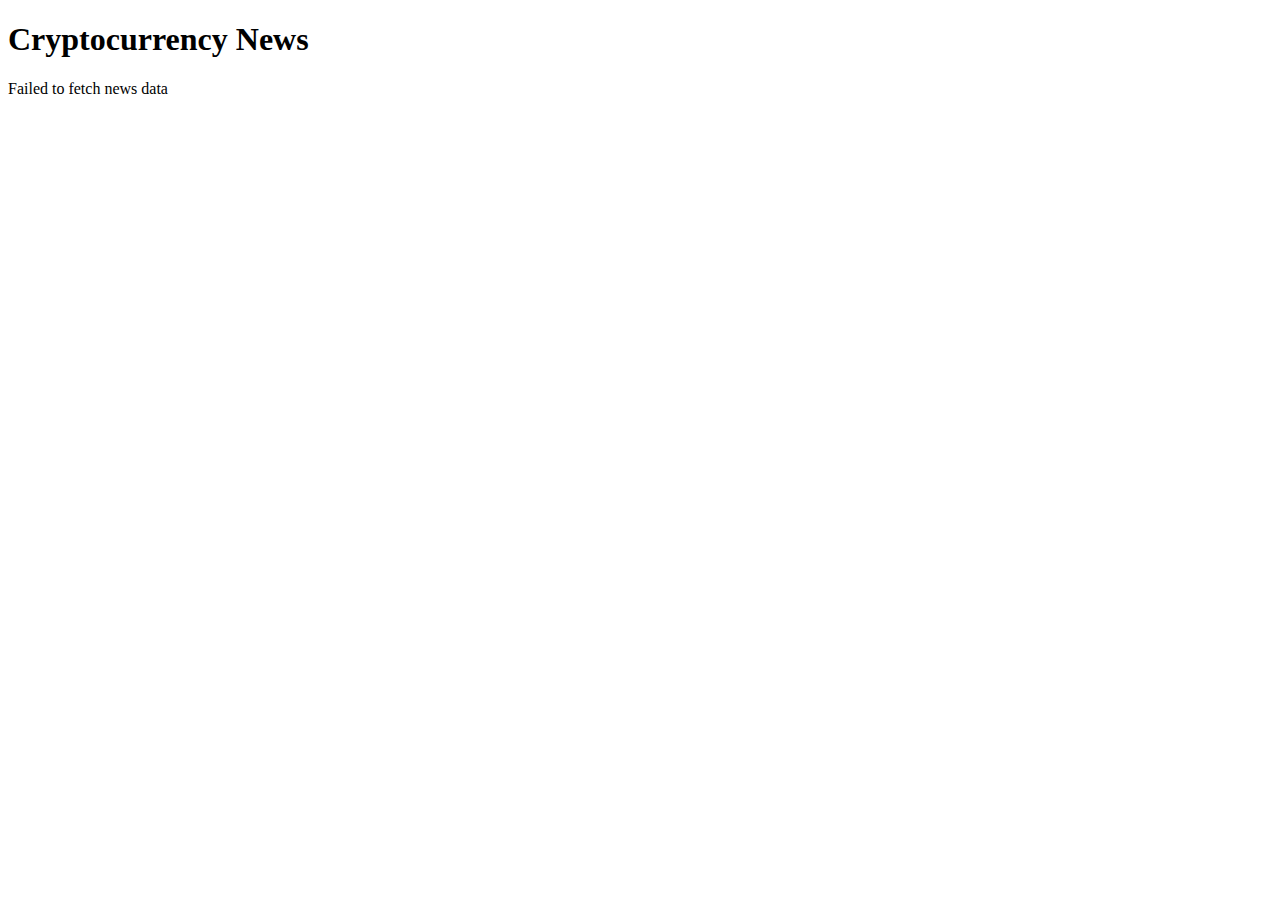
==== redirect.html @ 5610c427 "Update redirect.html" ====
<!DOCTYPE html>
<html lang="en">
<head>
    <meta charset="UTF-8">
    <meta name="viewport" content="width=device-width, initial-scale=1.0">
    <title>Display Cryptocurrency News</title>
</head>
<body>
    <h1>Cryptocurrency News</h1>
    <div id="news-container"></div>

    <script>
        document.addEventListener("DOMContentLoaded", function() {
            fetch('https://newsdata.io/api/1/news?apikey=pub_40575a61989db416a58f959a7c691ba26454a&q=cryptocurrency')
                .then(response => {
                    if (!response.ok) {
                        throw new Error('Failed to fetch data');
                    }
                    return response.json();
                })
                .then(data => {
                    const newsContainer = document.getElementById('news-container');
                    if (data && data.results && data.results.length > 0) {
                        data.results.forEach(article => {
                            const articleElement = document.createElement('div');
                            articleElement.innerHTML = `
                                <h2>${article.title}</h2>
                                <img src="${article.image_url}" alt="Article Image">
                                <p>${article.description}</p>
                                <a href="${article.link}" target="_blank">Read more</a>
                                <hr>
                            `;
                            newsContainer.appendChild(articleElement);
                        });
                    } else {
                        newsContainer.textContent = 'No news found';
                    }
                })
                .catch(error => {
                    console.error('Error fetching data:', error);
                    const newsContainer = document.getElementById('news-container');
                    newsContainer.textContent = 'Failed to fetch news data';
                });
        });
    </script>
</body>
</html>
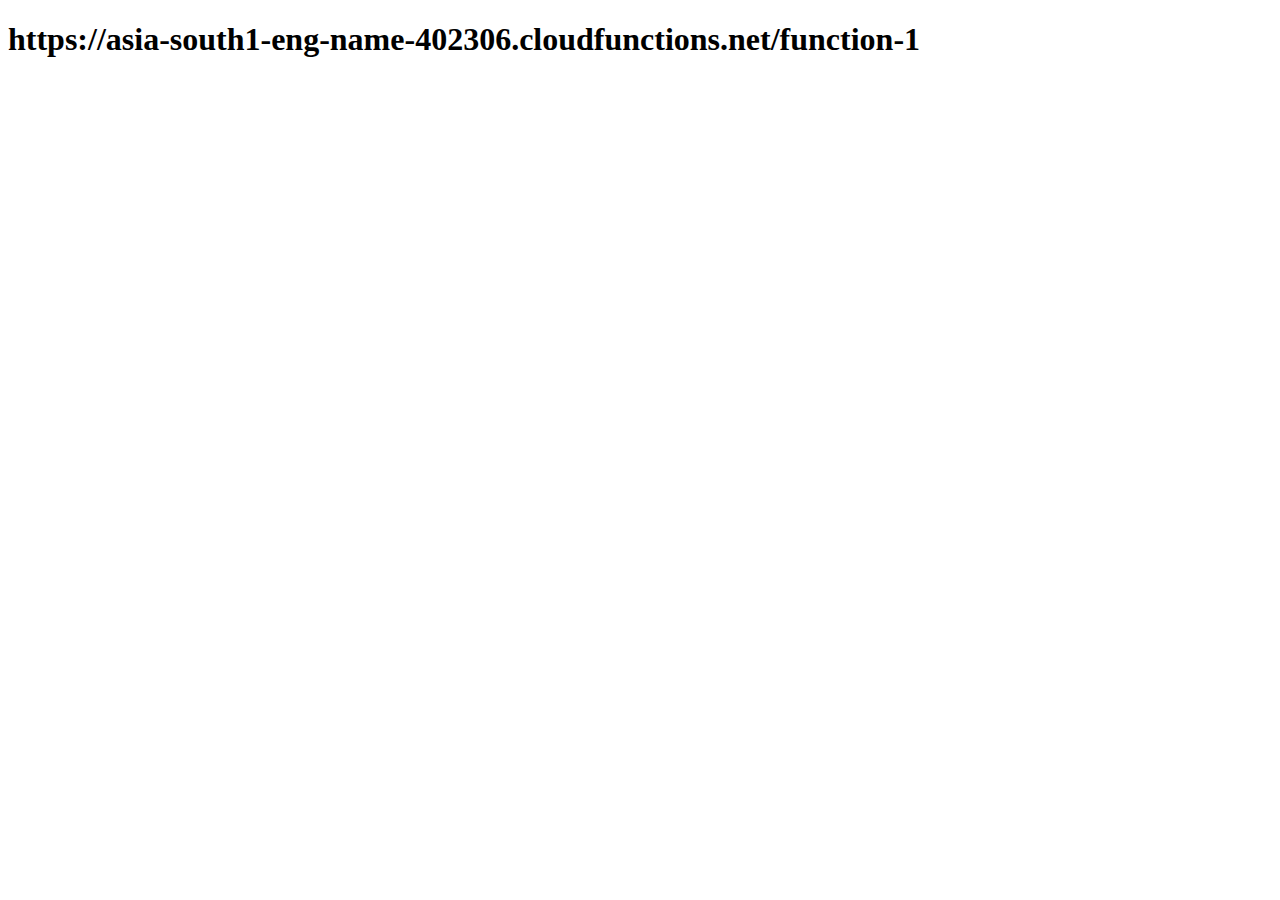
==== commit 1dfcf814: "Update redirect.html" ====
--- a/redirect.html
+++ b/redirect.html
@@ -6,42 +6,7 @@
     <title>Display Cryptocurrency News</title>
 </head>
 <body>
-    <h1>Cryptocurrency News</h1>
-    <div id="news-container"></div>
-
-    <script>
-        document.addEventListener("DOMContentLoaded", function() {
-            fetch('https://newsdata.io/api/1/news?apikey=pub_40575a61989db416a58f959a7c691ba26454a&q=cryptocurrency')
-                .then(response => {
-                    if (!response.ok) {
-                        throw new Error('Failed to fetch data');
-                    }
-                    return response.json();
-                })
-                .then(data => {
-                    const newsContainer = document.getElementById('news-container');
-                    if (data && data.results && data.results.length > 0) {
-                        data.results.forEach(article => {
-                            const articleElement = document.createElement('div');
-                            articleElement.innerHTML = `
-                                <h2>${article.title}</h2>
-                                <img src="${article.image_url}" alt="Article Image">
-                                <p>${article.description}</p>
-                                <a href="${article.link}" target="_blank">Read more</a>
-                                <hr>
-                            `;
-                            newsContainer.appendChild(articleElement);
-                        });
-                    } else {
-                        newsContainer.textContent = 'No news found';
-                    }
-                })
-                .catch(error => {
-                    console.error('Error fetching data:', error);
-                    const newsContainer = document.getElementById('news-container');
-                    newsContainer.textContent = 'Failed to fetch news data';
-                });
-        });
-    </script>
+    <h1>https://asia-south1-eng-name-402306.cloudfunctions.net/function-1</h1>
+   
 </body>
 </html>
